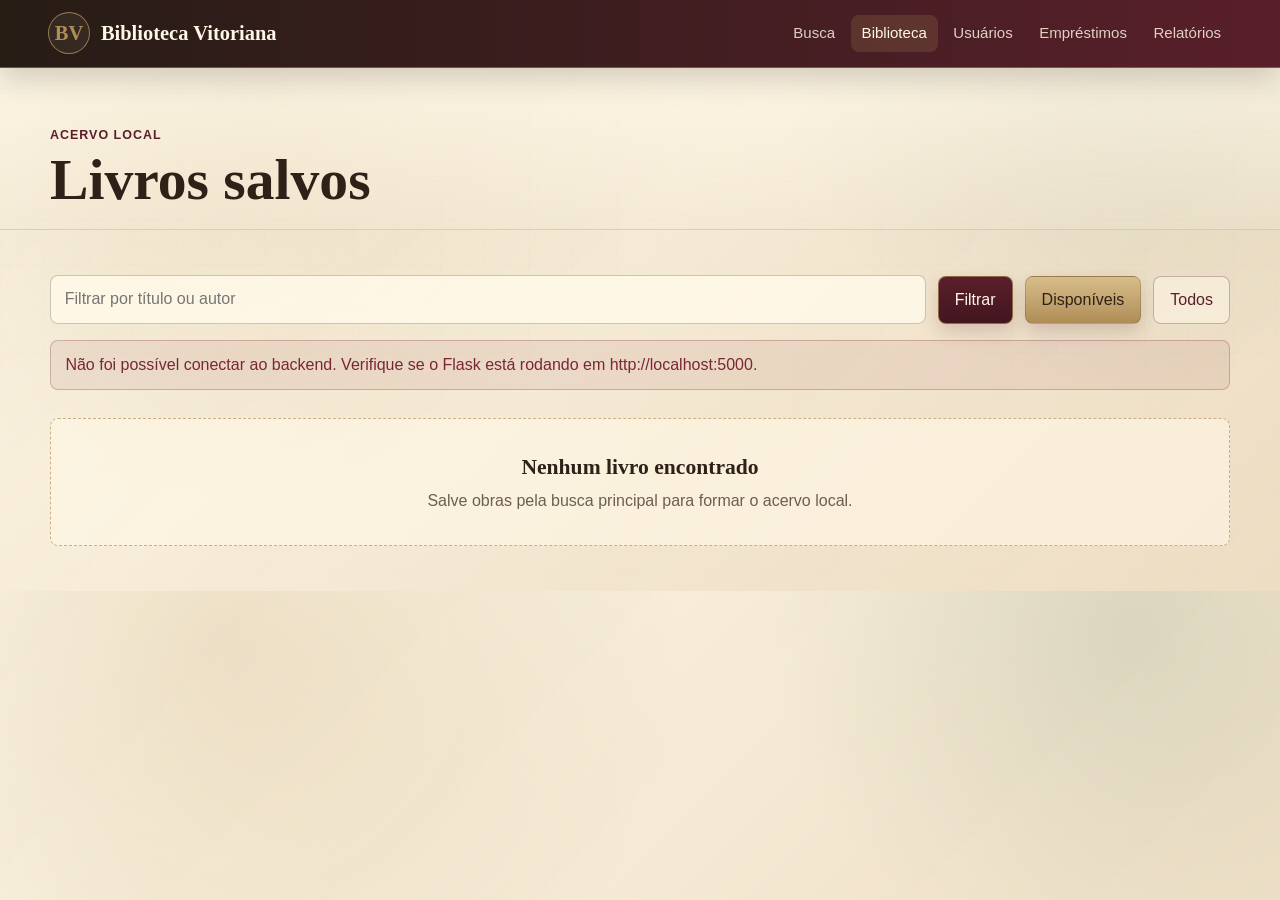
==== frontend/biblioteca.html @ fca07628 "feat: cria frontend responsivo da Biblioteca" ====
<!DOCTYPE html>
<html lang="pt-BR">
<head>
  <meta charset="UTF-8">
  <meta name="viewport" content="width=device-width, initial-scale=1.0">
  <title>Biblioteca Local | Biblioteca Vitoriana</title>
  <link rel="stylesheet" href="css/style.css">
</head>
<body>
  <header class="topbar">
    <a class="brand" href="index.html" aria-label="Biblioteca Vitoriana">
      <span class="brand-mark">BV</span>
      <span>Biblioteca Vitoriana</span>
    </a>
    <nav class="nav-menu" aria-label="Menu principal">
      <a href="index.html">Busca</a>
      <a class="active" href="biblioteca.html">Biblioteca</a>
      <a href="usuarios.html">Usuários</a>
      <a href="emprestimos.html">Empréstimos</a>
      <a href="relatorios.html">Relatórios</a>
    </nav>
  </header>

  <main>
    <section class="page-header">
      <div class="content-shell">
        <p class="eyebrow">Acervo local</p>
        <h1>Livros salvos</h1>
      </div>
    </section>

    <section class="content-band">
      <div class="content-shell">
        <form class="toolbar" id="formFiltroBiblioteca">
          <label class="sr-only" for="buscaLocal">Filtrar livros salvos</label>
          <input id="buscaLocal" type="search" placeholder="Filtrar por título ou autor" autocomplete="off">
          <button type="submit">Filtrar</button>
          <button class="button-secondary" type="button" id="btnDisponiveis">Disponíveis</button>
          <button class="button-ghost" type="button" id="btnTodos">Todos</button>
        </form>

        <div class="message-area" id="mensagemBiblioteca" role="status" aria-live="polite"></div>
        <div class="book-grid compact-grid" id="listaBiblioteca"></div>
        <div class="empty-state" id="estadoBiblioteca" hidden>
          <h3>Nenhum livro encontrado</h3>
          <p>Salve obras pela busca principal para formar o acervo local.</p>
        </div>
      </div>
    </section>
  </main>

  <script src="js/api.js"></script>
  <script src="js/biblioteca.js"></script>
</body>
</html>
---- frontend/css/style.css ----
:root {
  --paper: #f4ead7;
  --paper-deep: #ead8bb;
  --cream: #fff8e7;
  --ink: #261c15;
  --muted: #6f5d4f;
  --mahogany: #2f2118;
  --wine: #5a1f2b;
  --wine-light: #7a2636;
  --gold: #b08d57;
  --green: #3f6b4f;
  --blue-ink: #263f55;
  --line: rgba(80, 50, 32, 0.2);
  --shadow: 0 18px 42px rgba(47, 33, 24, 0.14);
  --radius: 8px;
  --content: 1180px;
}

* {
  box-sizing: border-box;
}

html {
  scroll-behavior: smooth;
}

body {
  margin: 0;
  min-width: 320px;
  color: var(--ink);
  font-family: "Segoe UI", Arial, sans-serif;
  line-height: 1.5;
  background:
    radial-gradient(circle at 18% 10%, rgba(176, 141, 87, 0.18), transparent 28rem),
    radial-gradient(circle at 88% 6%, rgba(63, 107, 79, 0.13), transparent 22rem),
    linear-gradient(135deg, rgba(255, 248, 231, 0.76), rgba(234, 216, 187, 0.72)),
    var(--paper);
}

body::before {
  content: "";
  position: fixed;
  inset: 0;
  z-index: -1;
  pointer-events: none;
  opacity: 0.18;
  background-image:
    linear-gradient(90deg, rgba(47, 33, 24, 0.08) 1px, transparent 1px),
    linear-gradient(rgba(47, 33, 24, 0.08) 1px, transparent 1px);
  background-size: 44px 44px;
  mask-image: linear-gradient(to bottom, black, transparent 88%);
}

a {
  color: inherit;
  text-decoration: none;
}

button,
input,
select {
  font: inherit;
}

button {
  min-height: 44px;
  border: 1px solid rgba(176, 141, 87, 0.68);
  border-radius: var(--radius);
  padding: 0.7rem 1rem;
  color: var(--cream);
  background: linear-gradient(180deg, var(--wine), #42161f);
  box-shadow: 0 8px 18px rgba(90, 31, 43, 0.18);
  cursor: pointer;
  transition: transform 160ms ease, box-shadow 160ms ease, background 160ms ease;
}

button:hover {
  transform: translateY(-1px);
  box-shadow: 0 12px 22px rgba(90, 31, 43, 0.24);
}

button:disabled {
  cursor: not-allowed;
  opacity: 0.58;
  transform: none;
}

input,
select {
  width: 100%;
  min-height: 44px;
  border: 1px solid rgba(47, 33, 24, 0.24);
  border-radius: var(--radius);
  padding: 0.72rem 0.86rem;
  color: var(--ink);
  background: rgba(255, 248, 231, 0.92);
  outline: none;
  transition: border-color 160ms ease, box-shadow 160ms ease, background 160ms ease;
}

input:focus,
select:focus {
  border-color: var(--gold);
  background: var(--cream);
  box-shadow: 0 0 0 3px rgba(176, 141, 87, 0.2);
}

label {
  font-weight: 700;
  color: var(--mahogany);
}

table {
  width: 100%;
  border-collapse: collapse;
  min-width: 620px;
}

th,
td {
  padding: 0.9rem 1rem;
  text-align: left;
  border-bottom: 1px solid var(--line);
  vertical-align: top;
}

th {
  color: var(--mahogany);
  font-family: Georgia, "Times New Roman", serif;
  font-size: 0.98rem;
  background: rgba(176, 141, 87, 0.14);
}

td {
  color: var(--muted);
}

.topbar {
  position: sticky;
  top: 0;
  z-index: 10;
  display: flex;
  align-items: center;
  justify-content: space-between;
  gap: 1rem;
  padding: 0.78rem clamp(1rem, 4vw, 3rem);
  color: var(--cream);
  background:
    linear-gradient(90deg, rgba(38, 28, 21, 0.98), rgba(90, 31, 43, 0.96)),
    var(--mahogany);
  border-bottom: 1px solid rgba(176, 141, 87, 0.52);
  box-shadow: 0 12px 28px rgba(38, 28, 21, 0.18);
}

.brand {
  display: inline-flex;
  align-items: center;
  gap: 0.68rem;
  min-width: max-content;
  font-family: Georgia, "Times New Roman", serif;
  font-size: clamp(1.05rem, 2vw, 1.28rem);
  font-weight: 700;
}

.brand-mark {
  display: grid;
  place-items: center;
  width: 42px;
  height: 42px;
  border: 1px solid rgba(176, 141, 87, 0.82);
  border-radius: 50%;
  color: var(--gold);
  letter-spacing: 0;
  background: rgba(255, 248, 231, 0.06);
}

.nav-menu {
  display: flex;
  align-items: center;
  justify-content: flex-end;
  gap: 0.3rem;
  flex-wrap: wrap;
}

.nav-menu a {
  border-radius: var(--radius);
  padding: 0.48rem 0.68rem;
  color: rgba(255, 248, 231, 0.82);
  font-size: 0.94rem;
  transition: background 160ms ease, color 160ms ease;
}

.nav-menu a:hover,
.nav-menu a.active {
  color: var(--cream);
  background: rgba(176, 141, 87, 0.2);
}

.content-shell {
  width: min(var(--content), calc(100% - 2rem));
  margin-inline: auto;
}

.page-hero {
  padding: clamp(2.4rem, 6vw, 5rem) 0 clamp(1.7rem, 4vw, 3rem);
  background:
    linear-gradient(180deg, rgba(255, 248, 231, 0.78), rgba(244, 234, 215, 0.34)),
    linear-gradient(90deg, rgba(47, 33, 24, 0.08), transparent 70%);
  border-bottom: 1px solid var(--line);
}

.hero-grid {
  display: grid;
  grid-template-columns: minmax(0, 1.05fr) minmax(320px, 0.95fr);
  gap: clamp(1.5rem, 4vw, 3rem);
  align-items: center;
}

.page-header {
  padding: clamp(2rem, 5vw, 3.6rem) 0 1.3rem;
  border-bottom: 1px solid var(--line);
  background: linear-gradient(180deg, rgba(255, 248, 231, 0.72), rgba(244, 234, 215, 0.22));
}

.page-hero h1,
.page-header h1 {
  margin: 0;
  max-width: 760px;
  color: var(--mahogany);
  font-family: Georgia, "Times New Roman", serif;
  font-size: clamp(2.4rem, 7vw, 5rem);
  line-height: 0.98;
  font-weight: 700;
}

.page-header h1 {
  font-size: clamp(2rem, 5vw, 3.6rem);
}

.hero-copy {
  max-width: 660px;
  margin: 1rem 0 0;
  color: var(--muted);
  font-size: clamp(1rem, 2vw, 1.2rem);
}

.eyebrow {
  margin: 0 0 0.48rem;
  color: var(--wine);
  font-size: 0.78rem;
  font-weight: 800;
  text-transform: uppercase;
  letter-spacing: 0.08em;
}

.content-band {
  padding: clamp(1.5rem, 4vw, 2.8rem) 0;
}

.section-heading {
  display: flex;
  align-items: center;
  justify-content: space-between;
  gap: 1rem;
  margin-bottom: 1rem;
}

.section-heading.tight {
  margin-bottom: 0.75rem;
}

.section-heading h2,
.form-panel h2 {
  margin: 0;
  color: var(--mahogany);
  font-family: Georgia, "Times New Roman", serif;
  font-size: clamp(1.45rem, 3vw, 2.1rem);
}

.search-panel,
.form-panel,
.list-panel {
  border: 1px solid rgba(176, 141, 87, 0.42);
  border-radius: var(--radius);
  padding: clamp(1rem, 3vw, 1.35rem);
  background:
    linear-gradient(180deg, rgba(255, 248, 231, 0.96), rgba(244, 234, 215, 0.88));
  box-shadow: var(--shadow);
}

.search-panel {
  position: relative;
  overflow: hidden;
}

.search-panel::before,
.form-panel::before,
.list-panel::before {
  content: "";
  display: block;
  height: 4px;
  margin: -1.35rem -1.35rem 1.1rem;
  background: linear-gradient(90deg, var(--gold), var(--wine), var(--blue-ink));
}

.search-row,
.toolbar {
  display: grid;
  grid-template-columns: minmax(0, 1fr) auto;
  gap: 0.75rem;
  align-items: end;
}

.toolbar {
  grid-template-columns: minmax(220px, 1fr) auto auto auto;
  margin-bottom: 1rem;
}

.segmented-control {
  display: flex;
  flex-wrap: wrap;
  gap: 0.5rem;
  margin: 1rem 0 0;
  padding: 0;
  border: 0;
}

.segmented-control label {
  cursor: pointer;
}

.segmented-control input {
  position: absolute;
  opacity: 0;
  pointer-events: none;
}

.segmented-control span {
  display: inline-flex;
  align-items: center;
  justify-content: center;
  min-height: 38px;
  min-width: 82px;
  border: 1px solid rgba(176, 141, 87, 0.55);
  border-radius: var(--radius);
  padding: 0.45rem 0.7rem;
  color: var(--mahogany);
  background: rgba(255, 248, 231, 0.58);
  transition: background 160ms ease, color 160ms ease, border-color 160ms ease;
}

.segmented-control input:checked + span {
  color: var(--cream);
  border-color: var(--wine);
  background: var(--wine);
}

.button-secondary {
  color: var(--mahogany);
  background: linear-gradient(180deg, #d7bd8a, var(--gold));
  border-color: rgba(47, 33, 24, 0.18);
}

.button-ghost {
  color: var(--wine);
  background: rgba(255, 248, 231, 0.52);
  border-color: rgba(90, 31, 43, 0.3);
  box-shadow: none;
}

.message-area {
  min-height: 0;
  margin: 0.75rem 0;
}

.message {
  border: 1px solid rgba(38, 63, 85, 0.2);
  border-radius: var(--radius);
  padding: 0.75rem 0.9rem;
  color: var(--blue-ink);
  background: rgba(38, 63, 85, 0.08);
}

.message.success {
  color: var(--green);
  border-color: rgba(63, 107, 79, 0.24);
  background: rgba(63, 107, 79, 0.1);
}

.message.error {
  color: var(--wine-light);
  border-color: rgba(122, 38, 54, 0.26);
  background: rgba(122, 38, 54, 0.08);
}

.loading {
  min-width: 176px;
  color: var(--wine);
  font-weight: 700;
  text-align: right;
}

.book-grid {
  display: grid;
  grid-template-columns: repeat(auto-fit, minmax(230px, 1fr));
  gap: 1rem;
}

.compact-grid {
  grid-template-columns: repeat(auto-fit, minmax(250px, 1fr));
}

.book-card {
  display: grid;
  grid-template-rows: 250px 1fr auto;
  min-height: 470px;
  overflow: hidden;
  border: 1px solid rgba(176, 141, 87, 0.5);
  border-radius: var(--radius);
  background: rgba(255, 248, 231, 0.9);
  box-shadow: 0 12px 28px rgba(47, 33, 24, 0.1);
  animation: cardEnter 260ms ease both;
}

.cover-frame {
  display: grid;
  place-items: center;
  min-height: 250px;
  padding: 0.85rem;
  background:
    linear-gradient(135deg, rgba(47, 33, 24, 0.1), rgba(176, 141, 87, 0.16)),
    rgba(234, 216, 187, 0.72);
}

.cover-frame img {
  width: auto;
  max-width: 100%;
  height: 100%;
  object-fit: contain;
  border-radius: 4px;
  box-shadow: 0 14px 26px rgba(47, 33, 24, 0.24);
}

.cover-placeholder {
  display: grid;
  place-items: center;
  width: min(72%, 160px);
  aspect-ratio: 2 / 3;
  border: 1px solid rgba(176, 141, 87, 0.78);
  border-radius: 5px;
  padding: 1rem;
  color: var(--gold);
  font-family: Georgia, "Times New Roman", serif;
  text-align: center;
  background:
    linear-gradient(135deg, rgba(47, 33, 24, 0.94), rgba(90, 31, 43, 0.88)),
    var(--mahogany);
}

.book-body {
  padding: 1rem;
}

.book-title {
  margin: 0;
  color: var(--mahogany);
  font-family: Georgia, "Times New Roman", serif;
  font-size: 1.18rem;
  line-height: 1.18;
}

.book-meta {
  margin: 0.65rem 0 0;
  color: var(--muted);
  font-size: 0.94rem;
}

.book-meta span {
  display: block;
  margin-top: 0.25rem;
}

.book-actions {
  display: flex;
  align-items: center;
  justify-content: space-between;
  gap: 0.75rem;
  padding: 0 1rem 1rem;
}

.book-actions button {
  flex: 1;
}

.status-badge {
  display: inline-flex;
  align-items: center;
  justify-content: center;
  min-height: 30px;
  border-radius: 999px;
  padding: 0.25rem 0.7rem;
  color: var(--cream);
  font-size: 0.82rem;
  font-weight: 800;
  text-transform: capitalize;
  background: var(--green);
}

.status-badge.emprestado,
.status-badge.ativo {
  background: var(--wine-light);
}

.status-badge.devolvido {
  background: var(--blue-ink);
}

.empty-state {
  border: 1px dashed rgba(176, 141, 87, 0.65);
  border-radius: var(--radius);
  margin-top: 1rem;
  padding: clamp(1.2rem, 4vw, 2rem);
  color: var(--muted);
  text-align: center;
  background: rgba(255, 248, 231, 0.58);
}

.empty-state h3 {
  margin: 0 0 0.35rem;
  color: var(--mahogany);
  font-family: Georgia, "Times New Roman", serif;
  font-size: 1.35rem;
}

.empty-state p {
  margin: 0;
}

.empty-state.slim {
  padding: 1rem;
}

.split-layout {
  display: grid;
  grid-template-columns: minmax(280px, 360px) minmax(0, 1fr);
  gap: 1rem;
  align-items: start;
}

.form-panel {
  display: grid;
  gap: 0.7rem;
}

.list-panel {
  min-width: 0;
}

.table-wrap {
  overflow-x: auto;
  border: 1px solid var(--line);
  border-radius: var(--radius);
  background: rgba(255, 248, 231, 0.78);
}

.loan-list {
  display: grid;
  gap: 0.75rem;
}

.loan-item {
  display: grid;
  grid-template-columns: minmax(0, 1fr) auto;
  gap: 1rem;
  align-items: center;
  border: 1px solid var(--line);
  border-radius: var(--radius);
  padding: 1rem;
  background: rgba(255, 248, 231, 0.72);
}

.loan-item h3 {
  margin: 0;
  color: var(--mahogany);
  font-family: Georgia, "Times New Roman", serif;
  font-size: 1.12rem;
}

.loan-item p {
  margin: 0.35rem 0 0;
  color: var(--muted);
}

.report-grid {
  display: grid;
  grid-template-columns: repeat(auto-fit, minmax(190px, 1fr));
  gap: 1rem;
}

.report-card {
  min-height: 140px;
  border: 1px solid rgba(176, 141, 87, 0.44);
  border-radius: var(--radius);
  padding: 1rem;
  background:
    linear-gradient(180deg, rgba(255, 248, 231, 0.94), rgba(234, 216, 187, 0.76));
  box-shadow: 0 12px 28px rgba(47, 33, 24, 0.1);
}

.report-card span {
  display: block;
  color: var(--muted);
  font-size: 0.88rem;
  font-weight: 700;
  text-transform: uppercase;
  letter-spacing: 0.06em;
}

.report-card strong {
  display: block;
  margin-top: 0.8rem;
  color: var(--wine);
  font-family: Georgia, "Times New Roman", serif;
  font-size: clamp(2.2rem, 6vw, 3rem);
  line-height: 1;
}

.sr-only {
  position: absolute;
  width: 1px;
  height: 1px;
  padding: 0;
  margin: -1px;
  overflow: hidden;
  clip: rect(0, 0, 0, 0);
  white-space: nowrap;
  border: 0;
}

@keyframes cardEnter {
  from {
    opacity: 0;
    transform: translateY(8px);
  }
  to {
    opacity: 1;
    transform: translateY(0);
  }
}

@media (max-width: 860px) {
  .topbar {
    position: relative;
    align-items: flex-start;
    flex-direction: column;
  }

  .nav-menu {
    justify-content: flex-start;
  }

  .hero-grid,
  .split-layout {
    grid-template-columns: 1fr;
  }

  .toolbar {
    grid-template-columns: 1fr 1fr;
  }

  .toolbar input {
    grid-column: 1 / -1;
  }
}

@media (max-width: 560px) {
  .content-shell {
    width: min(var(--content), calc(100% - 1rem));
  }

  .nav-menu a {
    padding: 0.42rem 0.52rem;
    font-size: 0.88rem;
  }

  .search-row,
  .toolbar,
  .loan-item {
    grid-template-columns: 1fr;
  }

  .book-card {
    grid-template-rows: 220px 1fr auto;
    min-height: 430px;
  }

  .cover-frame {
    min-height: 220px;
  }

  .book-actions {
    align-items: stretch;
    flex-direction: column;
  }

  .section-heading {
    align-items: flex-start;
    flex-direction: column;
  }

  .loading {
    text-align: left;
  }
}
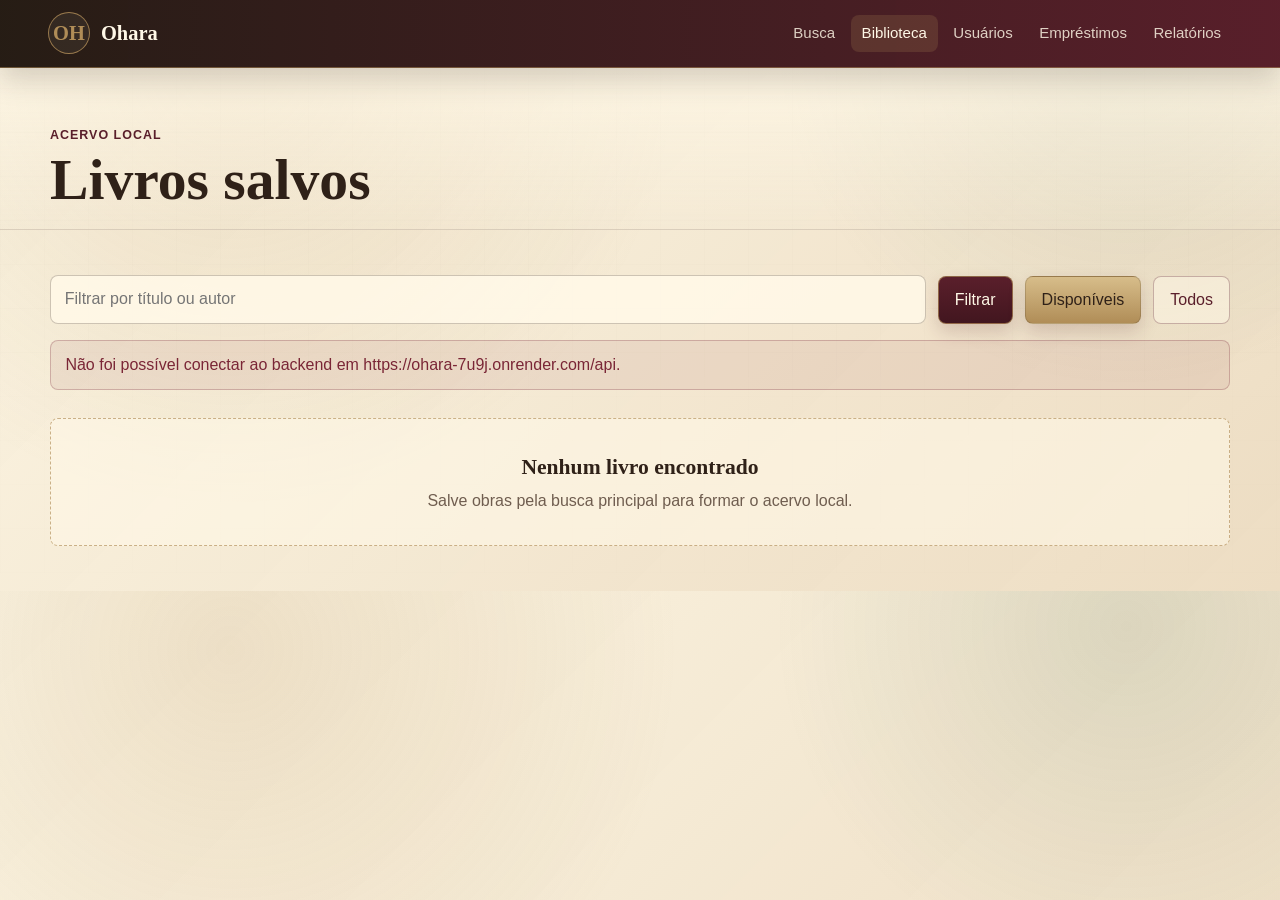
==== commit 116669c9: "chore: prepara deploy do Ohara no Render" ====
--- a/frontend/biblioteca.html
+++ b/frontend/biblioteca.html
@@ -3,14 +3,14 @@
 <head>
   <meta charset="UTF-8">
   <meta name="viewport" content="width=device-width, initial-scale=1.0">
-  <title>Biblioteca Local | Biblioteca Vitoriana</title>
+  <title>Biblioteca Local | Ohara</title>
   <link rel="stylesheet" href="css/style.css">
 </head>
 <body>
   <header class="topbar">
-    <a class="brand" href="index.html" aria-label="Biblioteca Vitoriana">
-      <span class="brand-mark">BV</span>
-      <span>Biblioteca Vitoriana</span>
+    <a class="brand" href="index.html" aria-label="Ohara">
+      <span class="brand-mark">OH</span>
+      <span>Ohara</span>
     </a>
     <nav class="nav-menu" aria-label="Menu principal">
       <a href="index.html">Busca</a>
